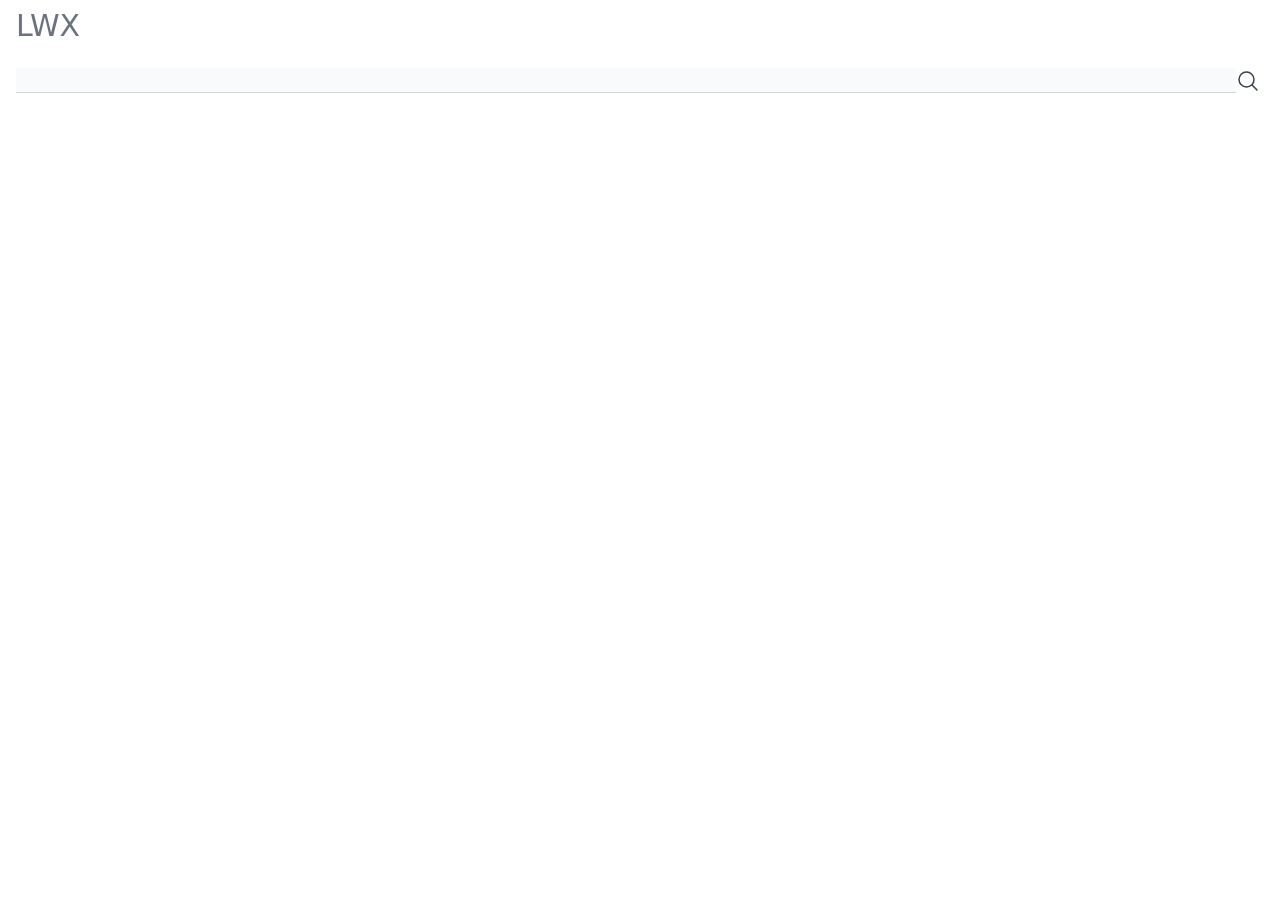
==== index.html @ 004a0076 "update endpoint" ====
<!doctype html><html lang="en"><head><meta charset="utf-8"/><link rel="icon" href="./favicon.ico"/><meta name="viewport" content="width=device-width,initial-scale=1"/><meta name="theme-color" content="#000000"/><meta name="description" content="SG Bus Arrivals"/><link rel="apple-touch-icon" href="./logo192.png"/><link rel="manifest" href="./manifest.json"/><title>SG Bus Arrivals</title><script defer="defer" src="./static/js/main.d66c0efe.js"></script><link href="./static/css/main.a8509863.css" rel="stylesheet"></head><body><noscript>You need to enable JavaScript to run this app.</noscript><div id="root"></div></body></html>
---- static/css/main.a8509863.css ----
/*
! tailwindcss v3.3.6 | MIT License | https://tailwindcss.com
*/*,:after,:before{border:0 solid #e5e7eb;box-sizing:border-box}:after,:before{--tw-content:""}html{-webkit-text-size-adjust:100%;font-feature-settings:normal;font-family:ui-sans-serif,system-ui,-apple-system,BlinkMacSystemFont,Segoe UI,Roboto,Helvetica Neue,Arial,Noto Sans,sans-serif,Apple Color Emoji,Segoe UI Emoji,Segoe UI Symbol,Noto Color Emoji;font-variation-settings:normal;line-height:1.5;tab-size:4}body{line-height:inherit;margin:0}hr{border-top-width:1px;color:inherit;height:0}abbr:where([title]){-webkit-text-decoration:underline dotted;text-decoration:underline dotted}h1,h2,h3,h4,h5,h6{font-size:inherit;font-weight:inherit}a{color:inherit;text-decoration:inherit}b,strong{font-weight:bolder}code,kbd,pre,samp{font-feature-settings:normal;font-family:ui-monospace,SFMono-Regular,Menlo,Monaco,Consolas,Liberation Mono,Courier New,monospace;font-size:1em;font-variation-settings:normal}small{font-size:80%}sub,sup{font-size:75%;line-height:0;position:relative;vertical-align:initial}sub{bottom:-.25em}sup{top:-.5em}table{border-collapse:collapse;border-color:inherit;text-indent:0}button,input,optgroup,select,textarea{font-feature-settings:inherit;color:inherit;font-family:inherit;font-size:100%;font-variation-settings:inherit;font-weight:inherit;line-height:inherit;margin:0;padding:0}button,select{text-transform:none}[type=button],[type=reset],[type=submit],button{-webkit-appearance:button;background-color:initial;background-image:none}:-moz-focusring{outline:auto}:-moz-ui-invalid{box-shadow:none}progress{vertical-align:initial}::-webkit-inner-spin-button,::-webkit-outer-spin-button{height:auto}[type=search]{-webkit-appearance:textfield;outline-offset:-2px}::-webkit-search-decoration{-webkit-appearance:none}::-webkit-file-upload-button{-webkit-appearance:button;font:inherit}summary{display:list-item}blockquote,dd,dl,figure,h1,h2,h3,h4,h5,h6,hr,p,pre{margin:0}fieldset{margin:0}fieldset,legend{padding:0}menu,ol,ul{list-style:none;margin:0;padding:0}dialog{padding:0}textarea{resize:vertical}input::placeholder,textarea::placeholder{color:#9ca3af;opacity:1}[role=button],button{cursor:pointer}:disabled{cursor:default}audio,canvas,embed,iframe,img,object,svg,video{display:block;vertical-align:middle}img,video{height:auto;max-width:100%}[hidden]{display:none}*,:after,:before{--tw-border-spacing-x:0;--tw-border-spacing-y:0;--tw-translate-x:0;--tw-translate-y:0;--tw-rotate:0;--tw-skew-x:0;--tw-skew-y:0;--tw-scale-x:1;--tw-scale-y:1;--tw-pan-x: ;--tw-pan-y: ;--tw-pinch-zoom: ;--tw-scroll-snap-strictness:proximity;--tw-gradient-from-position: ;--tw-gradient-via-position: ;--tw-gradient-to-position: ;--tw-ordinal: ;--tw-slashed-zero: ;--tw-numeric-figure: ;--tw-numeric-spacing: ;--tw-numeric-fraction: ;--tw-ring-inset: ;--tw-ring-offset-width:0px;--tw-ring-offset-color:#fff;--tw-ring-color:#3b82f680;--tw-ring-offset-shadow:0 0 #0000;--tw-ring-shadow:0 0 #0000;--tw-shadow:0 0 #0000;--tw-shadow-colored:0 0 #0000;--tw-blur: ;--tw-brightness: ;--tw-contrast: ;--tw-grayscale: ;--tw-hue-rotate: ;--tw-invert: ;--tw-saturate: ;--tw-sepia: ;--tw-drop-shadow: ;--tw-backdrop-blur: ;--tw-backdrop-brightness: ;--tw-backdrop-contrast: ;--tw-backdrop-grayscale: ;--tw-backdrop-hue-rotate: ;--tw-backdrop-invert: ;--tw-backdrop-opacity: ;--tw-backdrop-saturate: ;--tw-backdrop-sepia: }::backdrop{--tw-border-spacing-x:0;--tw-border-spacing-y:0;--tw-translate-x:0;--tw-translate-y:0;--tw-rotate:0;--tw-skew-x:0;--tw-skew-y:0;--tw-scale-x:1;--tw-scale-y:1;--tw-pan-x: ;--tw-pan-y: ;--tw-pinch-zoom: ;--tw-scroll-snap-strictness:proximity;--tw-gradient-from-position: ;--tw-gradient-via-position: ;--tw-gradient-to-position: ;--tw-ordinal: ;--tw-slashed-zero: ;--tw-numeric-figure: ;--tw-numeric-spacing: ;--tw-numeric-fraction: ;--tw-ring-inset: ;--tw-ring-offset-width:0px;--tw-ring-offset-color:#fff;--tw-ring-color:#3b82f680;--tw-ring-offset-shadow:0 0 #0000;--tw-ring-shadow:0 0 #0000;--tw-shadow:0 0 #0000;--tw-shadow-colored:0 0 #0000;--tw-blur: ;--tw-brightness: ;--tw-contrast: ;--tw-grayscale: ;--tw-hue-rotate: ;--tw-invert: ;--tw-saturate: ;--tw-sepia: ;--tw-drop-shadow: ;--tw-backdrop-blur: ;--tw-backdrop-brightness: ;--tw-backdrop-contrast: ;--tw-backdrop-grayscale: ;--tw-backdrop-hue-rotate: ;--tw-backdrop-invert: ;--tw-backdrop-opacity: ;--tw-backdrop-saturate: ;--tw-backdrop-sepia: }.visible{visibility:visible}.fixed{position:fixed}.left-0{left:0}.top-0{top:0}.z-50{z-index:50}.mx-auto{margin-left:auto;margin-right:auto}.my-1{margin-bottom:.25rem;margin-top:.25rem}.-mt-10{margin-top:-2.5rem}.mb-2{margin-bottom:.5rem}.mb-6{margin-bottom:1.5rem}.ml-1{margin-left:.25rem}.mr-1{margin-right:.25rem}.mt-2{margin-top:.5rem}.block{display:block}.inline-block{display:inline-block}.flex{display:flex}.h-1{height:.25rem}.h-10{height:2.5rem}.h-2{height:.5rem}.h-6{height:1.5rem}.h-screen{height:100vh}.max-h-\[50vh\]{max-height:50vh}.min-h-screen{min-height:100vh}.w-10{width:2.5rem}.w-2{width:.5rem}.w-5{width:1.25rem}.w-6{width:1.5rem}.w-\[90vw\]{width:90vw}.w-full{width:100%}.w-screen{width:100vw}.min-w-\[30px\]{min-width:30px}.flex-1{flex:1 1}@keyframes spin{to{transform:rotate(1turn)}}.animate-spin{animation:spin 1s linear infinite}.select-none{-webkit-user-select:none;user-select:none}.flex-col{flex-direction:column}.items-center{align-items:center}.justify-center{justify-content:center}.justify-between{justify-content:space-between}.overflow-auto{overflow:auto}.overflow-y-scroll{overflow-y:scroll}.whitespace-pre-wrap{white-space:pre-wrap}.rounded-full{border-radius:9999px}.rounded-none{border-radius:0}.border{border-width:1px}.border-4{border-width:4px}.border-b{border-bottom-width:1px}.border-gray-200{--tw-border-opacity:1;border-color:rgb(229 231 235/var(--tw-border-opacity))}.border-gray-300{--tw-border-opacity:1;border-color:rgb(209 213 219/var(--tw-border-opacity))}.border-b-gray-200{--tw-border-opacity:1;border-bottom-color:rgb(229 231 235/var(--tw-border-opacity))}.border-l-gray-500{--tw-border-opacity:1;border-left-color:rgb(107 114 128/var(--tw-border-opacity))}.bg-gray-300{--tw-bg-opacity:1;background-color:rgb(209 213 219/var(--tw-bg-opacity))}.bg-gray-400{--tw-bg-opacity:1;background-color:rgb(156 163 175/var(--tw-bg-opacity))}.bg-gray-50{--tw-bg-opacity:1;background-color:rgb(249 250 251/var(--tw-bg-opacity))}.bg-white{--tw-bg-opacity:1;background-color:rgb(255 255 255/var(--tw-bg-opacity))}.bg-gradient-to-r{background-image:linear-gradient(to right,var(--tw-gradient-stops))}.from-amber-400{--tw-gradient-from:#fbbf24 var(--tw-gradient-from-position);--tw-gradient-to:#fbbf2400 var(--tw-gradient-to-position);--tw-gradient-stops:var(--tw-gradient-from),var(--tw-gradient-to)}.from-green-400{--tw-gradient-from:#4ade80 var(--tw-gradient-from-position);--tw-gradient-to:#4ade8000 var(--tw-gradient-to-position);--tw-gradient-stops:var(--tw-gradient-from),var(--tw-gradient-to)}.from-red-500{--tw-gradient-from:#ef4444 var(--tw-gradient-from-position);--tw-gradient-to:#ef444400 var(--tw-gradient-to-position);--tw-gradient-stops:var(--tw-gradient-from),var(--tw-gradient-to)}.from-10\%{--tw-gradient-from-position:10%}.from-20\%{--tw-gradient-from-position:20%}.from-40\%{--tw-gradient-from-position:40%}.to-gray-400{--tw-gradient-to:#9ca3af var(--tw-gradient-to-position)}.to-60\%{--tw-gradient-to-position:60%}.to-80\%{--tw-gradient-to-position:80%}.to-90\%{--tw-gradient-to-position:90%}.p-4{padding:1rem}.px-4{padding-left:1rem;padding-right:1rem}.py-2{padding-bottom:.5rem;padding-top:.5rem}.py-3{padding-bottom:.75rem;padding-top:.75rem}.pt-4{padding-top:1rem}.font-sans{font-family:ui-sans-serif,system-ui,-apple-system,BlinkMacSystemFont,Segoe UI,Roboto,Helvetica Neue,Arial,Noto Sans,sans-serif,Apple Color Emoji,Segoe UI Emoji,Segoe UI Symbol,Noto Color Emoji}.text-2xl{font-size:1.5rem;line-height:2rem}.text-3xl{font-size:1.875rem;line-height:2.25rem}.text-\[11px\]{font-size:11px}.text-\[8px\]{font-size:8px}.text-xl{font-size:1.25rem;line-height:1.75rem}.text-xs{font-size:.75rem;line-height:1rem}.font-semibold{font-weight:600}.font-thin{font-weight:100}.leading-7{line-height:1.75rem}.text-gray-500{--tw-text-opacity:1;color:rgb(107 114 128/var(--tw-text-opacity))}.text-gray-700{--tw-text-opacity:1;color:rgb(55 65 81/var(--tw-text-opacity))}.text-gray-900{--tw-text-opacity:1;color:rgb(17 24 39/var(--tw-text-opacity))}.opacity-\[95\%\]{opacity:95%}.outline-none{outline:2px solid #0000;outline-offset:2px}.filter{filter:var(--tw-blur) var(--tw-brightness) var(--tw-contrast) var(--tw-grayscale) var(--tw-hue-rotate) var(--tw-invert) var(--tw-saturate) var(--tw-sepia) var(--tw-drop-shadow)}.focus\:border-blue-500:focus{--tw-border-opacity:1;border-color:rgb(59 130 246/var(--tw-border-opacity))}.focus\:ring-blue-500:focus{--tw-ring-opacity:1;--tw-ring-color:rgb(59 130 246/var(--tw-ring-opacity))}:is(.dark .dark\:border-gray-100){--tw-border-opacity:1;border-color:rgb(243 244 246/var(--tw-border-opacity))}:is(.dark .dark\:border-white){--tw-border-opacity:1;border-color:rgb(255 255 255/var(--tw-border-opacity))}:is(.dark .dark\:border-b-gray-400){--tw-border-opacity:1;border-bottom-color:rgb(156 163 175/var(--tw-border-opacity))}:is(.dark .dark\:bg-gray-600){--tw-bg-opacity:1;background-color:rgb(75 85 99/var(--tw-bg-opacity))}:is(.dark .dark\:bg-gray-700){--tw-bg-opacity:1;background-color:rgb(55 65 81/var(--tw-bg-opacity))}:is(.dark .dark\:fill-white){fill:#fff}:is(.dark .dark\:text-gray-100){--tw-text-opacity:1;color:rgb(243 244 246/var(--tw-text-opacity))}:is(.dark .dark\:text-gray-200){--tw-text-opacity:1;color:rgb(229 231 235/var(--tw-text-opacity))}:is(.dark .dark\:focus\:border-gray-50:focus){--tw-border-opacity:1;border-color:rgb(249 250 251/var(--tw-border-opacity))}:is(.dark .dark\:focus\:ring-gray-50:focus){--tw-ring-opacity:1;--tw-ring-color:rgb(249 250 251/var(--tw-ring-opacity))}
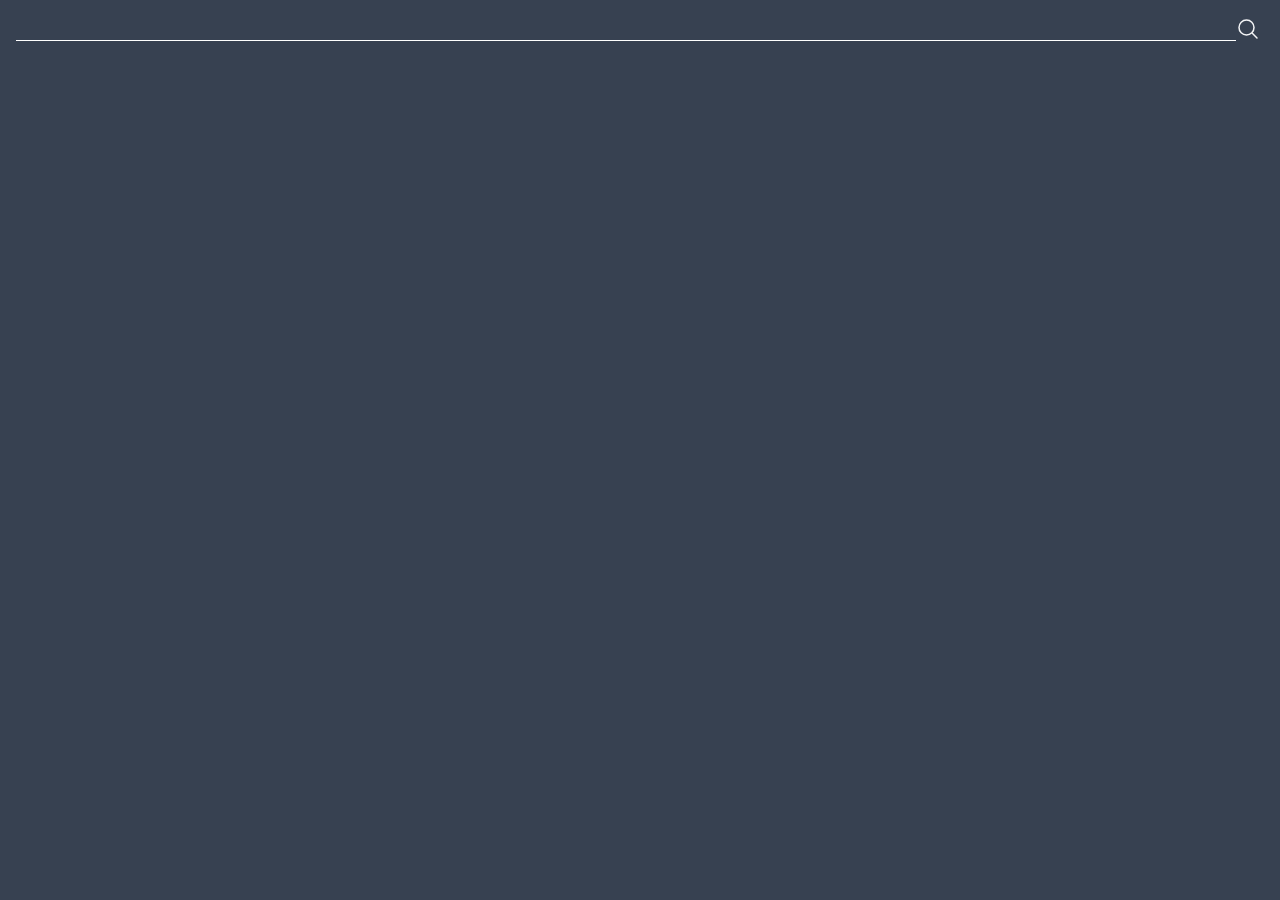
==== commit 9e56b097: "update" ====
--- a/index.html
+++ b/index.html
@@ -1 +1 @@
-<!doctype html><html lang="en"><head><meta charset="utf-8"/><link rel="icon" href="./favicon.ico"/><meta name="viewport" content="width=device-width,initial-scale=1"/><meta name="theme-color" content="#000000"/><meta name="description" content="SG Bus Arrivals"/><link rel="apple-touch-icon" href="./logo192.png"/><link rel="manifest" href="./manifest.json"/><title>SG Bus Arrivals</title><script defer="defer" src="./static/js/main.d66c0efe.js"></script><link href="./static/css/main.a8509863.css" rel="stylesheet"></head><body><noscript>You need to enable JavaScript to run this app.</noscript><div id="root"></div></body></html>+<!doctype html><html lang="en"><head><meta charset="utf-8"/><link rel="icon" href="./favicon.ico"/><meta name="viewport" content="width=device-width,initial-scale=1"/><meta name="theme-color" content="#000000"/><meta name="description" content="SG Bus Arrivals"/><link rel="apple-touch-icon" href="./logo192.png"/><link rel="manifest" href="./manifest.json"/><title>SG Bus Arrivals</title><script defer="defer" src="./static/js/main.d673f409.js"></script><link href="./static/css/main.b1cbb1d3.css" rel="stylesheet"></head><body><noscript>You need to enable JavaScript to run this app.</noscript><div id="root"></div></body></html>
--- a/static/css/main.b1cbb1d3.css
+++ b/static/css/main.b1cbb1d3.css
@@ -0,0 +1,4 @@
+
+/*
+! tailwindcss v3.3.6 | MIT License | https://tailwindcss.com
+*/*,:after,:before{border:0 solid #e5e7eb;box-sizing:border-box}:after,:before{--tw-content:""}html{-webkit-text-size-adjust:100%;font-feature-settings:normal;font-family:ui-sans-serif,system-ui,-apple-system,BlinkMacSystemFont,Segoe UI,Roboto,Helvetica Neue,Arial,Noto Sans,sans-serif,Apple Color Emoji,Segoe UI Emoji,Segoe UI Symbol,Noto Color Emoji;font-variation-settings:normal;line-height:1.5;tab-size:4}body{line-height:inherit;margin:0}hr{border-top-width:1px;color:inherit;height:0}abbr:where([title]){-webkit-text-decoration:underline dotted;text-decoration:underline dotted}h1,h2,h3,h4,h5,h6{font-size:inherit;font-weight:inherit}a{color:inherit;text-decoration:inherit}b,strong{font-weight:bolder}code,kbd,pre,samp{font-feature-settings:normal;font-family:ui-monospace,SFMono-Regular,Menlo,Monaco,Consolas,Liberation Mono,Courier New,monospace;font-size:1em;font-variation-settings:normal}small{font-size:80%}sub,sup{font-size:75%;line-height:0;position:relative;vertical-align:initial}sub{bottom:-.25em}sup{top:-.5em}table{border-collapse:collapse;border-color:inherit;text-indent:0}button,input,optgroup,select,textarea{font-feature-settings:inherit;color:inherit;font-family:inherit;font-size:100%;font-variation-settings:inherit;font-weight:inherit;line-height:inherit;margin:0;padding:0}button,select{text-transform:none}[type=button],[type=reset],[type=submit],button{-webkit-appearance:button;background-color:initial;background-image:none}:-moz-focusring{outline:auto}:-moz-ui-invalid{box-shadow:none}progress{vertical-align:initial}::-webkit-inner-spin-button,::-webkit-outer-spin-button{height:auto}[type=search]{-webkit-appearance:textfield;outline-offset:-2px}::-webkit-search-decoration{-webkit-appearance:none}::-webkit-file-upload-button{-webkit-appearance:button;font:inherit}summary{display:list-item}blockquote,dd,dl,figure,h1,h2,h3,h4,h5,h6,hr,p,pre{margin:0}fieldset{margin:0}fieldset,legend{padding:0}menu,ol,ul{list-style:none;margin:0;padding:0}dialog{padding:0}textarea{resize:vertical}input::placeholder,textarea::placeholder{color:#9ca3af;opacity:1}[role=button],button{cursor:pointer}:disabled{cursor:default}audio,canvas,embed,iframe,img,object,svg,video{display:block;vertical-align:middle}img,video{height:auto;max-width:100%}[hidden]{display:none}*,:after,:before{--tw-border-spacing-x:0;--tw-border-spacing-y:0;--tw-translate-x:0;--tw-translate-y:0;--tw-rotate:0;--tw-skew-x:0;--tw-skew-y:0;--tw-scale-x:1;--tw-scale-y:1;--tw-pan-x: ;--tw-pan-y: ;--tw-pinch-zoom: ;--tw-scroll-snap-strictness:proximity;--tw-gradient-from-position: ;--tw-gradient-via-position: ;--tw-gradient-to-position: ;--tw-ordinal: ;--tw-slashed-zero: ;--tw-numeric-figure: ;--tw-numeric-spacing: ;--tw-numeric-fraction: ;--tw-ring-inset: ;--tw-ring-offset-width:0px;--tw-ring-offset-color:#fff;--tw-ring-color:#3b82f680;--tw-ring-offset-shadow:0 0 #0000;--tw-ring-shadow:0 0 #0000;--tw-shadow:0 0 #0000;--tw-shadow-colored:0 0 #0000;--tw-blur: ;--tw-brightness: ;--tw-contrast: ;--tw-grayscale: ;--tw-hue-rotate: ;--tw-invert: ;--tw-saturate: ;--tw-sepia: ;--tw-drop-shadow: ;--tw-backdrop-blur: ;--tw-backdrop-brightness: ;--tw-backdrop-contrast: ;--tw-backdrop-grayscale: ;--tw-backdrop-hue-rotate: ;--tw-backdrop-invert: ;--tw-backdrop-opacity: ;--tw-backdrop-saturate: ;--tw-backdrop-sepia: }::backdrop{--tw-border-spacing-x:0;--tw-border-spacing-y:0;--tw-translate-x:0;--tw-translate-y:0;--tw-rotate:0;--tw-skew-x:0;--tw-skew-y:0;--tw-scale-x:1;--tw-scale-y:1;--tw-pan-x: ;--tw-pan-y: ;--tw-pinch-zoom: ;--tw-scroll-snap-strictness:proximity;--tw-gradient-from-position: ;--tw-gradient-via-position: ;--tw-gradient-to-position: ;--tw-ordinal: ;--tw-slashed-zero: ;--tw-numeric-figure: ;--tw-numeric-spacing: ;--tw-numeric-fraction: ;--tw-ring-inset: ;--tw-ring-offset-width:0px;--tw-ring-offset-color:#fff;--tw-ring-color:#3b82f680;--tw-ring-offset-shadow:0 0 #0000;--tw-ring-shadow:0 0 #0000;--tw-shadow:0 0 #0000;--tw-shadow-colored:0 0 #0000;--tw-blur: ;--tw-brightness: ;--tw-contrast: ;--tw-grayscale: ;--tw-hue-rotate: ;--tw-invert: ;--tw-saturate: ;--tw-sepia: ;--tw-drop-shadow: ;--tw-backdrop-blur: ;--tw-backdrop-brightness: ;--tw-backdrop-contrast: ;--tw-backdrop-grayscale: ;--tw-backdrop-hue-rotate: ;--tw-backdrop-invert: ;--tw-backdrop-opacity: ;--tw-backdrop-saturate: ;--tw-backdrop-sepia: }.sr-only{clip:rect(0,0,0,0);border-width:0;height:1px;margin:-1px;overflow:hidden;padding:0;position:absolute;white-space:nowrap;width:1px}.visible{visibility:visible}.fixed{position:fixed}.left-0{left:0}.top-0{top:0}.z-50{z-index:50}.mx-auto{margin-left:auto;margin-right:auto}.my-1{margin-bottom:.25rem;margin-top:.25rem}.-mt-10{margin-top:-2.5rem}.mb-2{margin-bottom:.5rem}.mb-6{margin-bottom:1.5rem}.ml-1{margin-left:.25rem}.mr-1{margin-right:.25rem}.mt-2{margin-top:.5rem}.block{display:block}.inline{display:inline}.flex{display:flex}.h-1{height:.25rem}.h-10{height:2.5rem}.h-2{height:.5rem}.h-4{height:1rem}.h-6{height:1.5rem}.h-screen{height:100vh}.max-h-\[50vh\]{max-height:50vh}.min-h-screen{min-height:100vh}.w-10{width:2.5rem}.w-2{width:.5rem}.w-4{width:1rem}.w-5{width:1.25rem}.w-6{width:1.5rem}.w-\[90vw\]{width:90vw}.w-full{width:100%}.w-screen{width:100vw}.min-w-\[30px\]{min-width:30px}.flex-1{flex:1 1}@keyframes spin{to{transform:rotate(1turn)}}.animate-spin{animation:spin 1s linear infinite}.flex-col{flex-direction:column}.items-center{align-items:center}.justify-center{justify-content:center}.justify-between{justify-content:space-between}.overflow-auto{overflow:auto}.overflow-y-scroll{overflow-y:scroll}.whitespace-pre-wrap{white-space:pre-wrap}.rounded-full{border-radius:9999px}.rounded-none{border-radius:0}.border{border-width:1px}.border-4{border-width:4px}.border-b{border-bottom-width:1px}.border-gray-200{--tw-border-opacity:1;border-color:rgb(229 231 235/var(--tw-border-opacity))}.border-gray-300{--tw-border-opacity:1;border-color:rgb(209 213 219/var(--tw-border-opacity))}.border-b-gray-200{--tw-border-opacity:1;border-bottom-color:rgb(229 231 235/var(--tw-border-opacity))}.border-l-gray-500{--tw-border-opacity:1;border-left-color:rgb(107 114 128/var(--tw-border-opacity))}.bg-gray-300{--tw-bg-opacity:1;background-color:rgb(209 213 219/var(--tw-bg-opacity))}.bg-gray-400{--tw-bg-opacity:1;background-color:rgb(156 163 175/var(--tw-bg-opacity))}.bg-gray-50{--tw-bg-opacity:1;background-color:rgb(249 250 251/var(--tw-bg-opacity))}.bg-white{--tw-bg-opacity:1;background-color:rgb(255 255 255/var(--tw-bg-opacity))}.bg-gradient-to-r{background-image:linear-gradient(to right,var(--tw-gradient-stops))}.from-amber-400{--tw-gradient-from:#fbbf24 var(--tw-gradient-from-position);--tw-gradient-to:#fbbf2400 var(--tw-gradient-to-position);--tw-gradient-stops:var(--tw-gradient-from),var(--tw-gradient-to)}.from-green-400{--tw-gradient-from:#4ade80 var(--tw-gradient-from-position);--tw-gradient-to:#4ade8000 var(--tw-gradient-to-position);--tw-gradient-stops:var(--tw-gradient-from),var(--tw-gradient-to)}.from-red-500{--tw-gradient-from:#ef4444 var(--tw-gradient-from-position);--tw-gradient-to:#ef444400 var(--tw-gradient-to-position);--tw-gradient-stops:var(--tw-gradient-from),var(--tw-gradient-to)}.from-10\%{--tw-gradient-from-position:10%}.from-20\%{--tw-gradient-from-position:20%}.from-40\%{--tw-gradient-from-position:40%}.to-gray-400{--tw-gradient-to:#9ca3af var(--tw-gradient-to-position)}.to-60\%{--tw-gradient-to-position:60%}.to-80\%{--tw-gradient-to-position:80%}.to-90\%{--tw-gradient-to-position:90%}.fill-blue-400{fill:#60a5fa}.p-4{padding:1rem}.px-4{padding-left:1rem;padding-right:1rem}.py-2{padding-bottom:.5rem;padding-top:.5rem}.py-3{padding-bottom:.75rem;padding-top:.75rem}.pt-4{padding-top:1rem}.text-2xl{font-size:1.5rem;line-height:2rem}.text-\[11px\]{font-size:11px}.text-\[8px\]{font-size:8px}.text-xl{font-size:1.25rem;line-height:1.75rem}.text-xs{font-size:.75rem;line-height:1rem}.font-semibold{font-weight:600}.font-thin{font-weight:100}.leading-7{line-height:1.75rem}.text-gray-200{--tw-text-opacity:1;color:rgb(229 231 235/var(--tw-text-opacity))}.text-gray-700{--tw-text-opacity:1;color:rgb(55 65 81/var(--tw-text-opacity))}.text-gray-900{--tw-text-opacity:1;color:rgb(17 24 39/var(--tw-text-opacity))}.opacity-\[95\%\]{opacity:95%}.outline-none{outline:2px solid #0000;outline-offset:2px}.filter{filter:var(--tw-blur) var(--tw-brightness) var(--tw-contrast) var(--tw-grayscale) var(--tw-hue-rotate) var(--tw-invert) var(--tw-saturate) var(--tw-sepia) var(--tw-drop-shadow)}.focus\:border-blue-500:focus{--tw-border-opacity:1;border-color:rgb(59 130 246/var(--tw-border-opacity))}.focus\:ring-blue-500:focus{--tw-ring-opacity:1;--tw-ring-color:rgb(59 130 246/var(--tw-ring-opacity))}:is(.dark .dark\:border-gray-100){--tw-border-opacity:1;border-color:rgb(243 244 246/var(--tw-border-opacity))}:is(.dark .dark\:border-white){--tw-border-opacity:1;border-color:rgb(255 255 255/var(--tw-border-opacity))}:is(.dark .dark\:border-b-gray-400){--tw-border-opacity:1;border-bottom-color:rgb(156 163 175/var(--tw-border-opacity))}:is(.dark .dark\:bg-gray-600){--tw-bg-opacity:1;background-color:rgb(75 85 99/var(--tw-bg-opacity))}:is(.dark .dark\:bg-gray-700){--tw-bg-opacity:1;background-color:rgb(55 65 81/var(--tw-bg-opacity))}:is(.dark .dark\:fill-white){fill:#fff}:is(.dark .dark\:text-gray-100){--tw-text-opacity:1;color:rgb(243 244 246/var(--tw-text-opacity))}:is(.dark .dark\:text-gray-200){--tw-text-opacity:1;color:rgb(229 231 235/var(--tw-text-opacity))}:is(.dark .dark\:text-gray-600){--tw-text-opacity:1;color:rgb(75 85 99/var(--tw-text-opacity))}:is(.dark .dark\:focus\:border-gray-50:focus){--tw-border-opacity:1;border-color:rgb(249 250 251/var(--tw-border-opacity))}:is(.dark .dark\:focus\:ring-gray-50:focus){--tw-ring-opacity:1;--tw-ring-color:rgb(249 250 251/var(--tw-ring-opacity))}
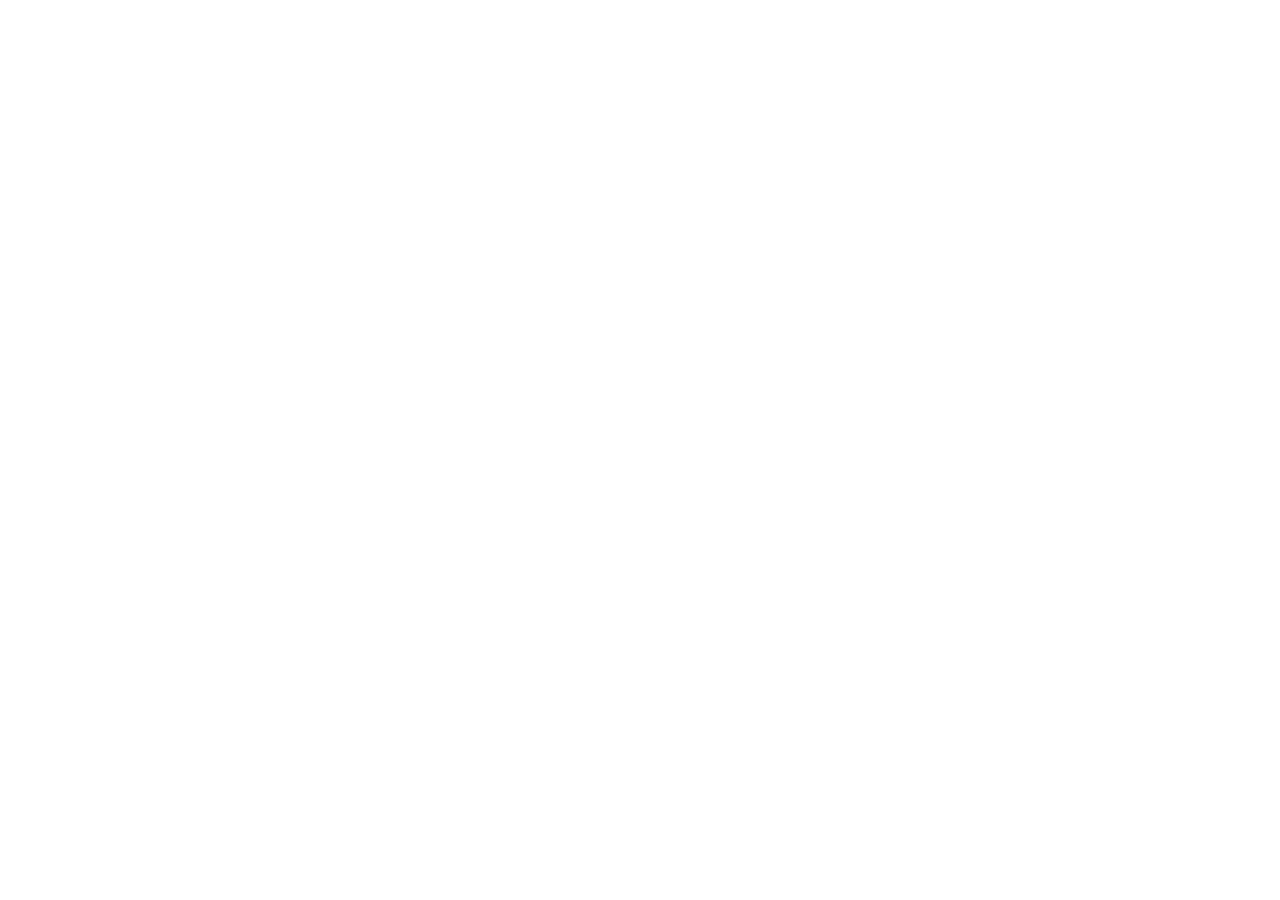
==== commit b2a8c97b: "update" ====
--- a/index.html
+++ b/index.html
@@ -1 +1 @@
-<!doctype html><html lang="en"><head><meta charset="utf-8"/><link rel="icon" href="./favicon.ico"/><meta name="viewport" content="width=device-width,initial-scale=1"/><meta name="theme-color" content="#000000"/><meta name="description" content="SG Bus Arrivals"/><link rel="apple-touch-icon" href="./logo192.png"/><link rel="manifest" href="./manifest.json"/><title>SG Bus Arrivals</title><script defer="defer" src="./static/js/main.d673f409.js"></script><link href="./static/css/main.b1cbb1d3.css" rel="stylesheet"></head><body><noscript>You need to enable JavaScript to run this app.</noscript><div id="root"></div></body></html>+<!doctype html><html lang="en"><head><meta charset="utf-8"/><link rel="icon" href="./bus/favicon.ico"/><meta name="viewport" content="width=device-width,initial-scale=1"/><meta name="theme-color" content="#000000"/><meta name="description" content="SG Bus Arrivals"/><link rel="apple-touch-icon" href="./bus/logo192.png"/><link rel="manifest" href="./bus/manifest.json"/><title>SG Bus Arrivals</title><script defer="defer" src="./bus/static/js/main.32361584.js"></script><link href="./bus/static/css/main.c8e87a77.css" rel="stylesheet"></head><body><noscript>You need to enable JavaScript to run this app.</noscript><div id="root"></div></body></html>
